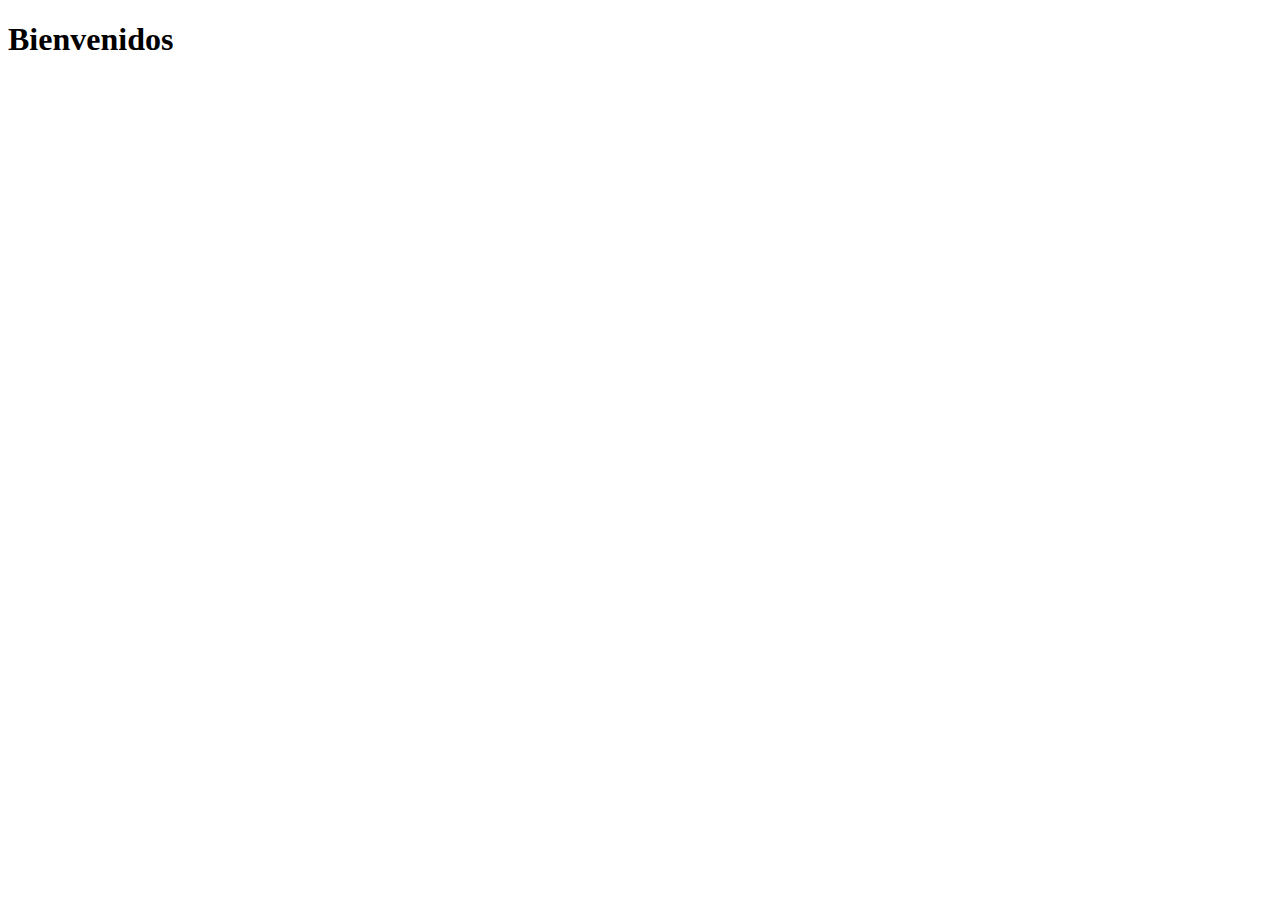
==== index.html @ 173fed61 "Mi primer commit con Git gracias a EDteam (Se inicia el proyecto)" ====
<!DOCTYPE html>
<html lang="en">
<head>
    <meta charset="UTF-8">
    <meta http-equiv="X-UA-Compatible" content="IE=edge">
    <meta name="viewport" content="width=device-width, initial-scale=1.0">
    <title>GIT no desde cero</title>
</head>
<body>
    <h1>Bienvenidos</h1>
</body>
</html>
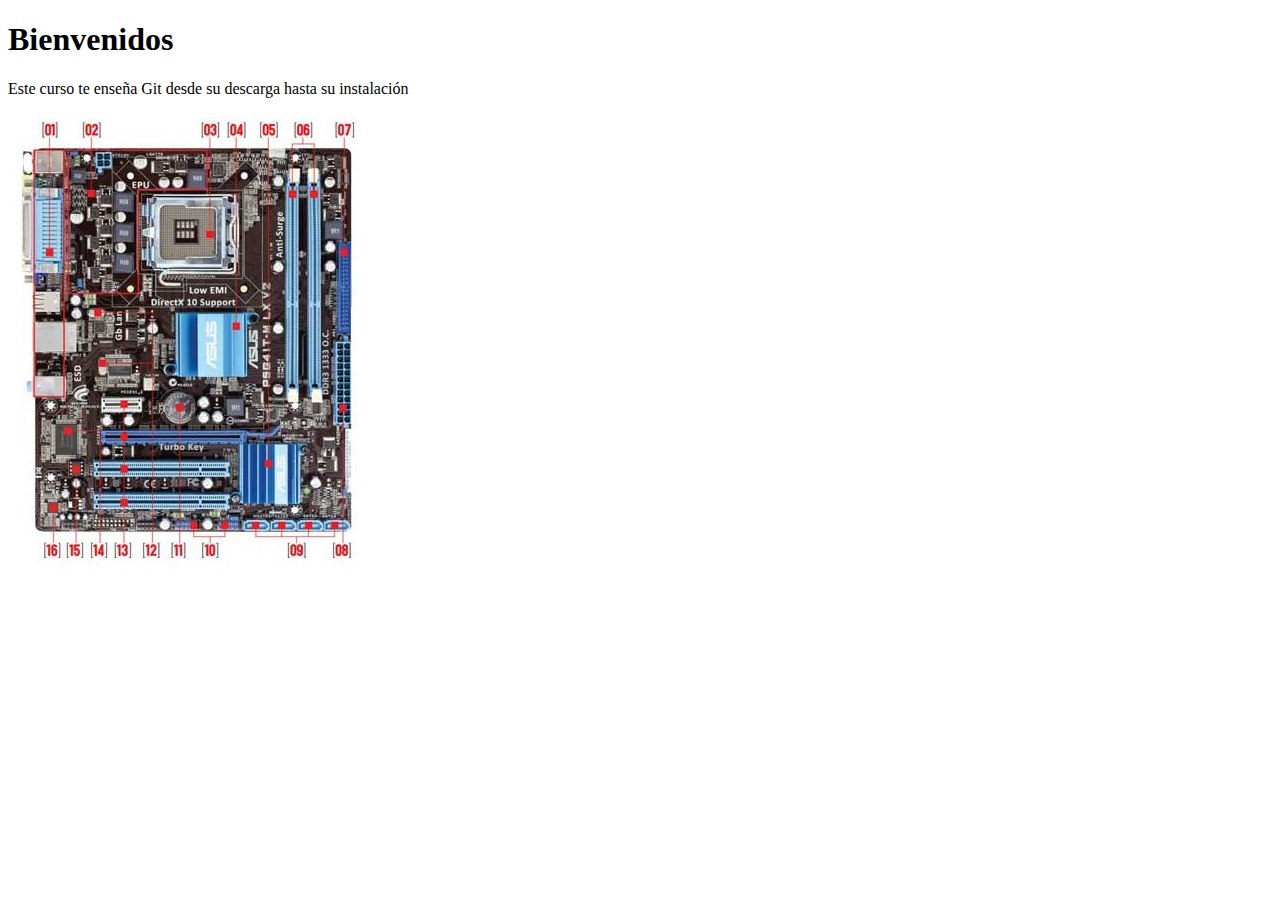
==== commit be2fde15: "Se agrega una imagen al proyecto y se la lee desde el index.html" ====
--- a/index.html
+++ b/index.html
@@ -8,5 +8,9 @@
 </head>
 <body>
     <h1>Bienvenidos</h1>
+    <p>Este curso te enseña Git desde su descarga hasta su instalación</p>
+    <div class="">
+        <img src="mi-imagen.png" alt="Nueva imagen">
+    </div>
 </body>
 </html>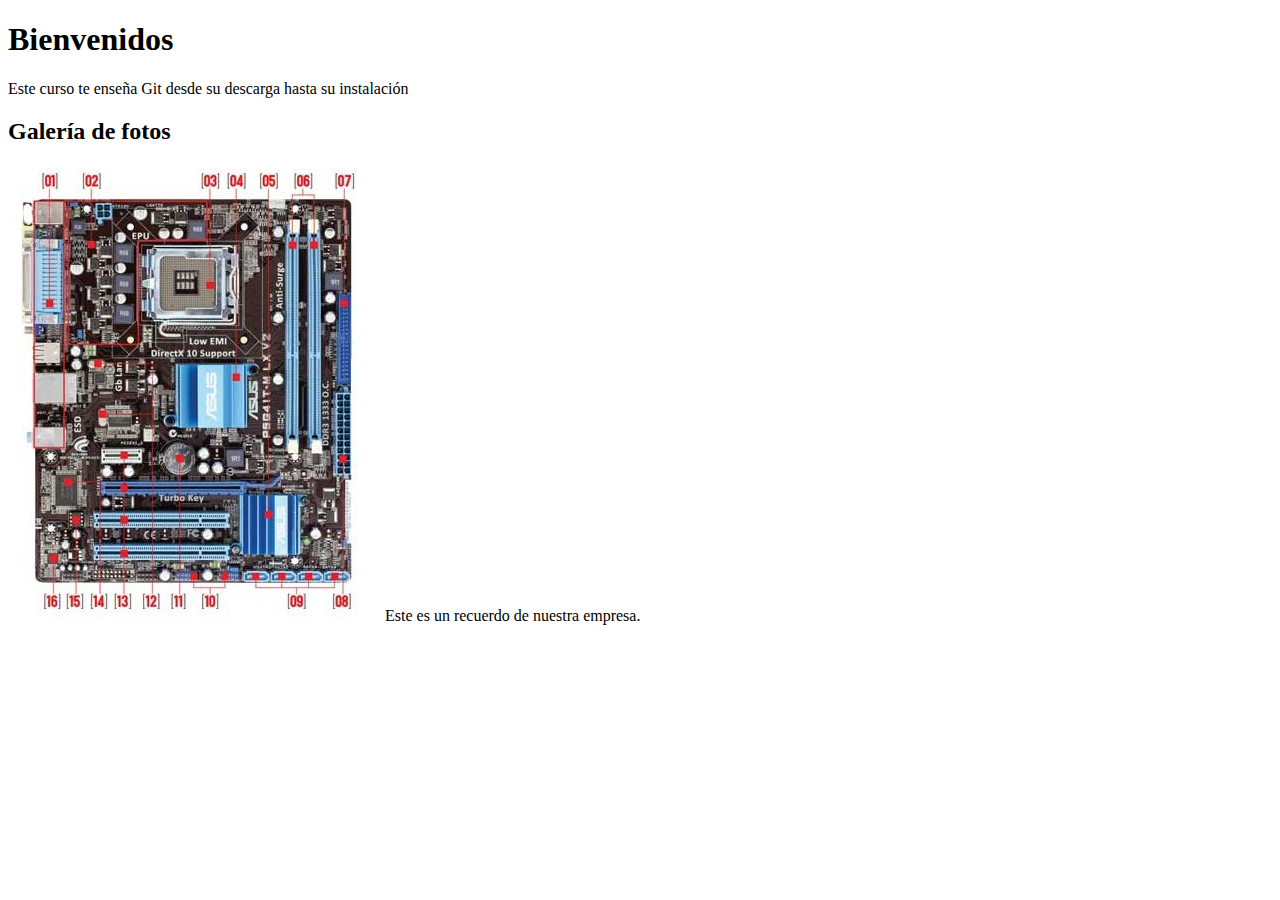
==== commit 085c26f2: "Actualiza la documentación y limpia estilos" ====
--- a/index.html
+++ b/index.html
@@ -10,7 +10,9 @@
     <h1>Bienvenidos</h1>
     <p>Este curso te enseña Git desde su descarga hasta su instalación</p>
     <div class="">
-        <img src="mi-imagen.png" alt="Nueva imagen">
+        <h2>Galería de fotos</h2>
+        <img src="images/mi-imagen.png" alt="Nueva imagen">
+        <span>Este es un recuerdo de nuestra empresa.</span>
     </div>
 </body>
 </html>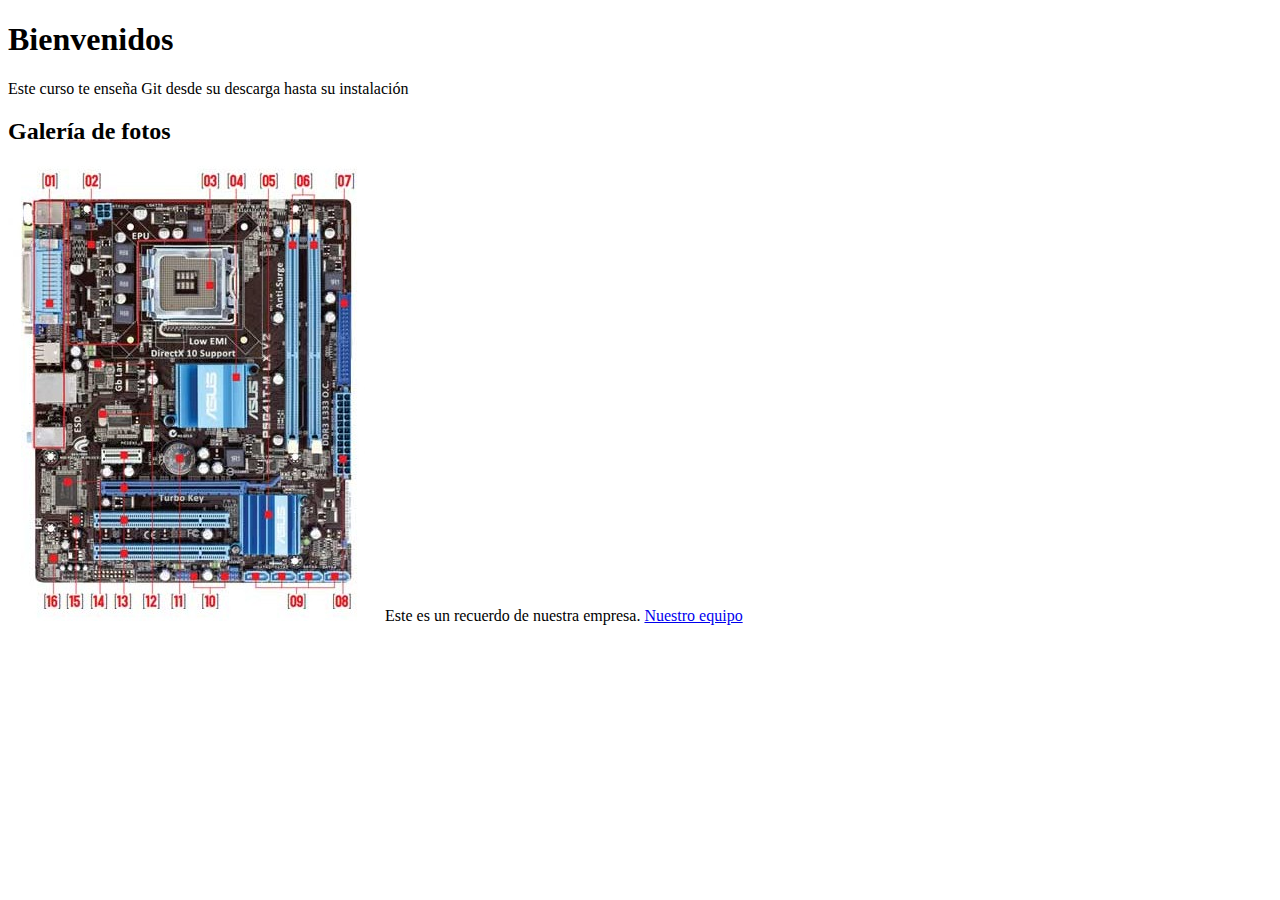
==== commit 232e4bdb: "Se agrega un enlace a la página de equipo desde el index" ====
--- a/index.html
+++ b/index.html
@@ -13,6 +13,7 @@
         <h2>Galería de fotos</h2>
         <img src="images/mi-imagen.png" alt="Nueva imagen">
         <span>Este es un recuerdo de nuestra empresa.</span>
+        <a href="pages/equipo.html">Nuestro equipo</a>
     </div>
 </body>
 </html>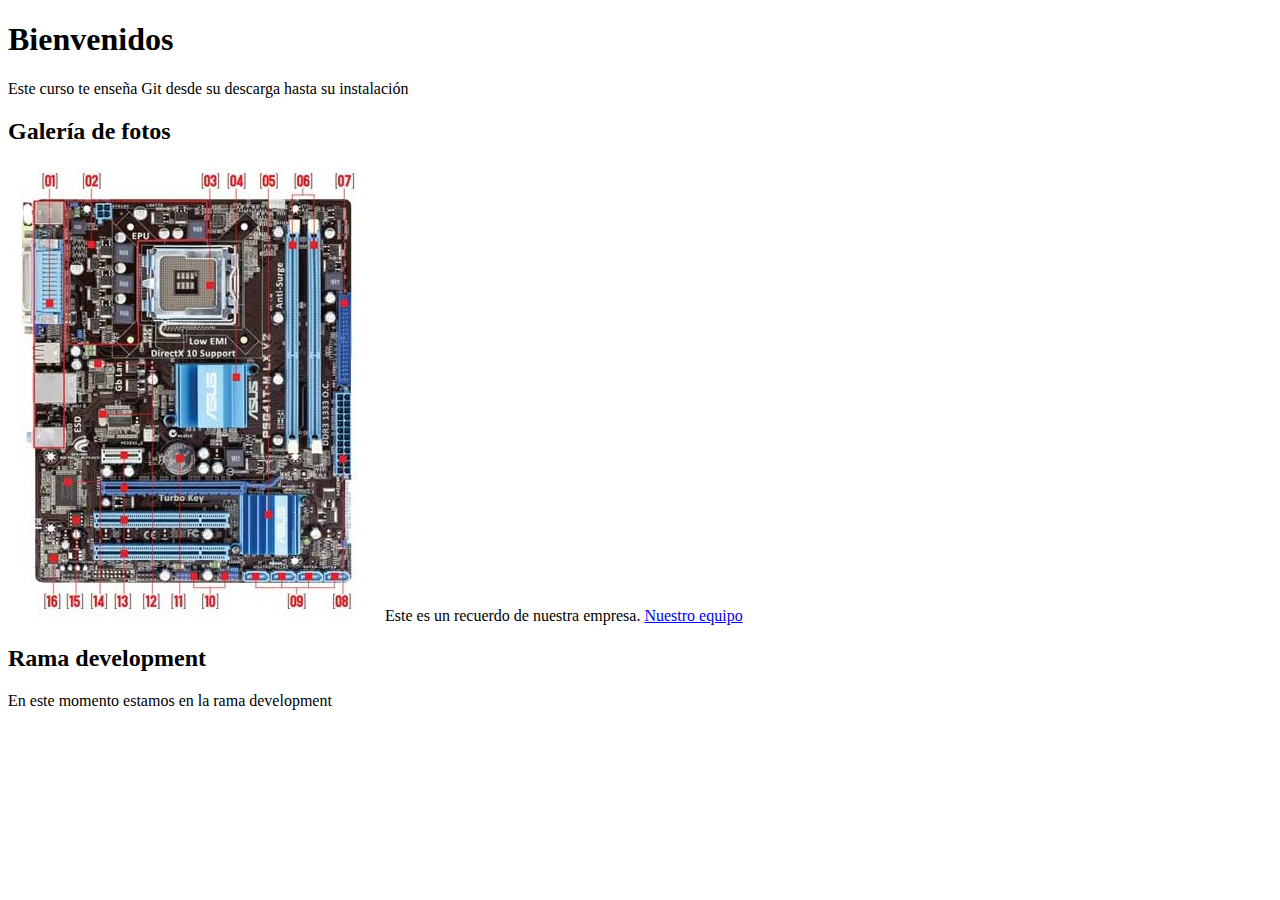
==== commit 07b173b5: "Agrega información sobre rama development en index.html" ====
--- a/index.html
+++ b/index.html
@@ -15,5 +15,9 @@
         <span>Este es un recuerdo de nuestra empresa.</span>
         <a href="pages/equipo.html">Nuestro equipo</a>
     </div>
+    <section>
+        <h2>Rama development</h2>
+        <p>En este momento estamos en la rama development</p>
+    </section>
 </body>
 </html>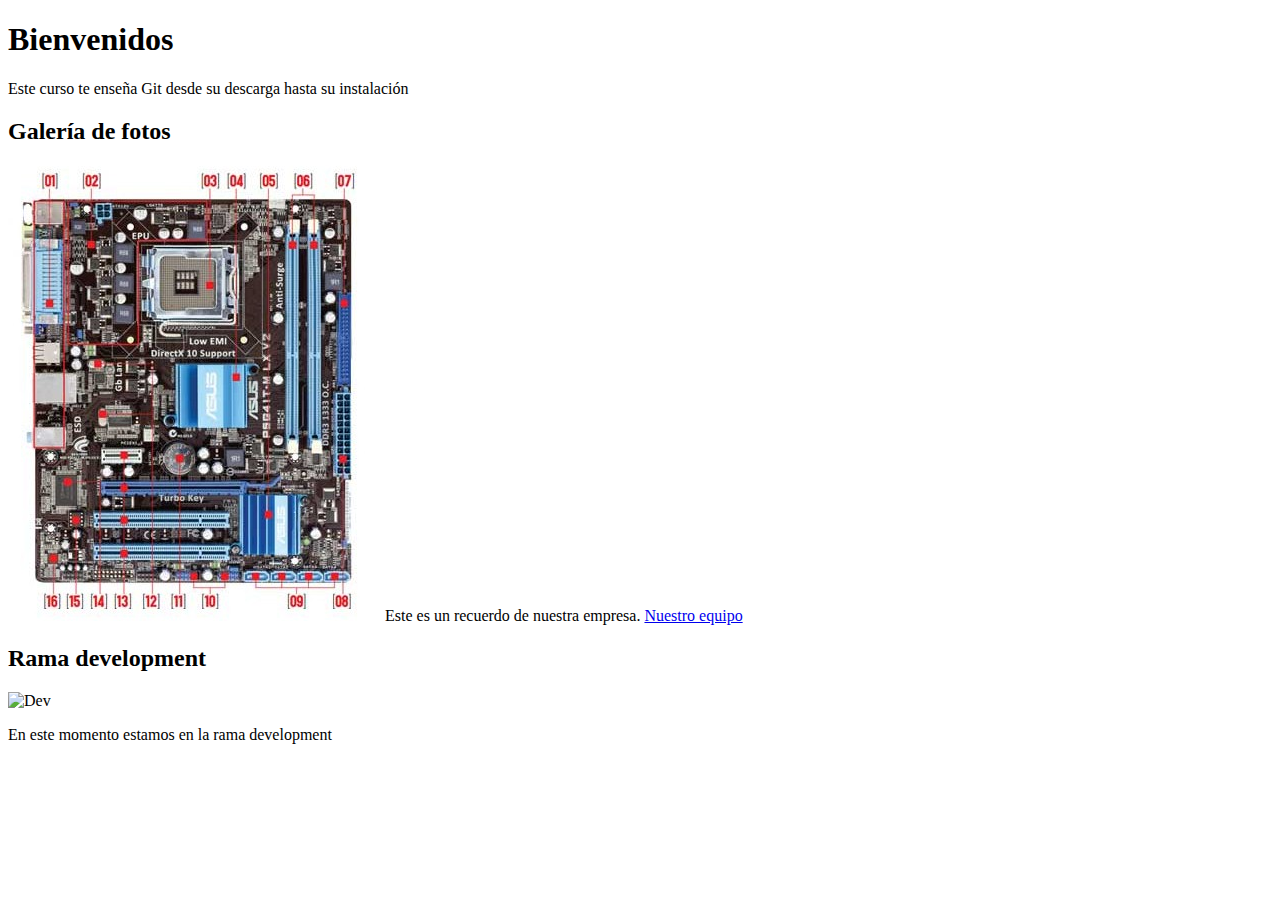
==== commit 24b6c13d: "Actualiza el README y agrega imagen dev" ====
--- a/index.html
+++ b/index.html
@@ -17,6 +17,7 @@
     </div>
     <section>
         <h2>Rama development</h2>
+        <img src="dev.jpg" alt="Dev">
         <p>En este momento estamos en la rama development</p>
     </section>
 </body>
